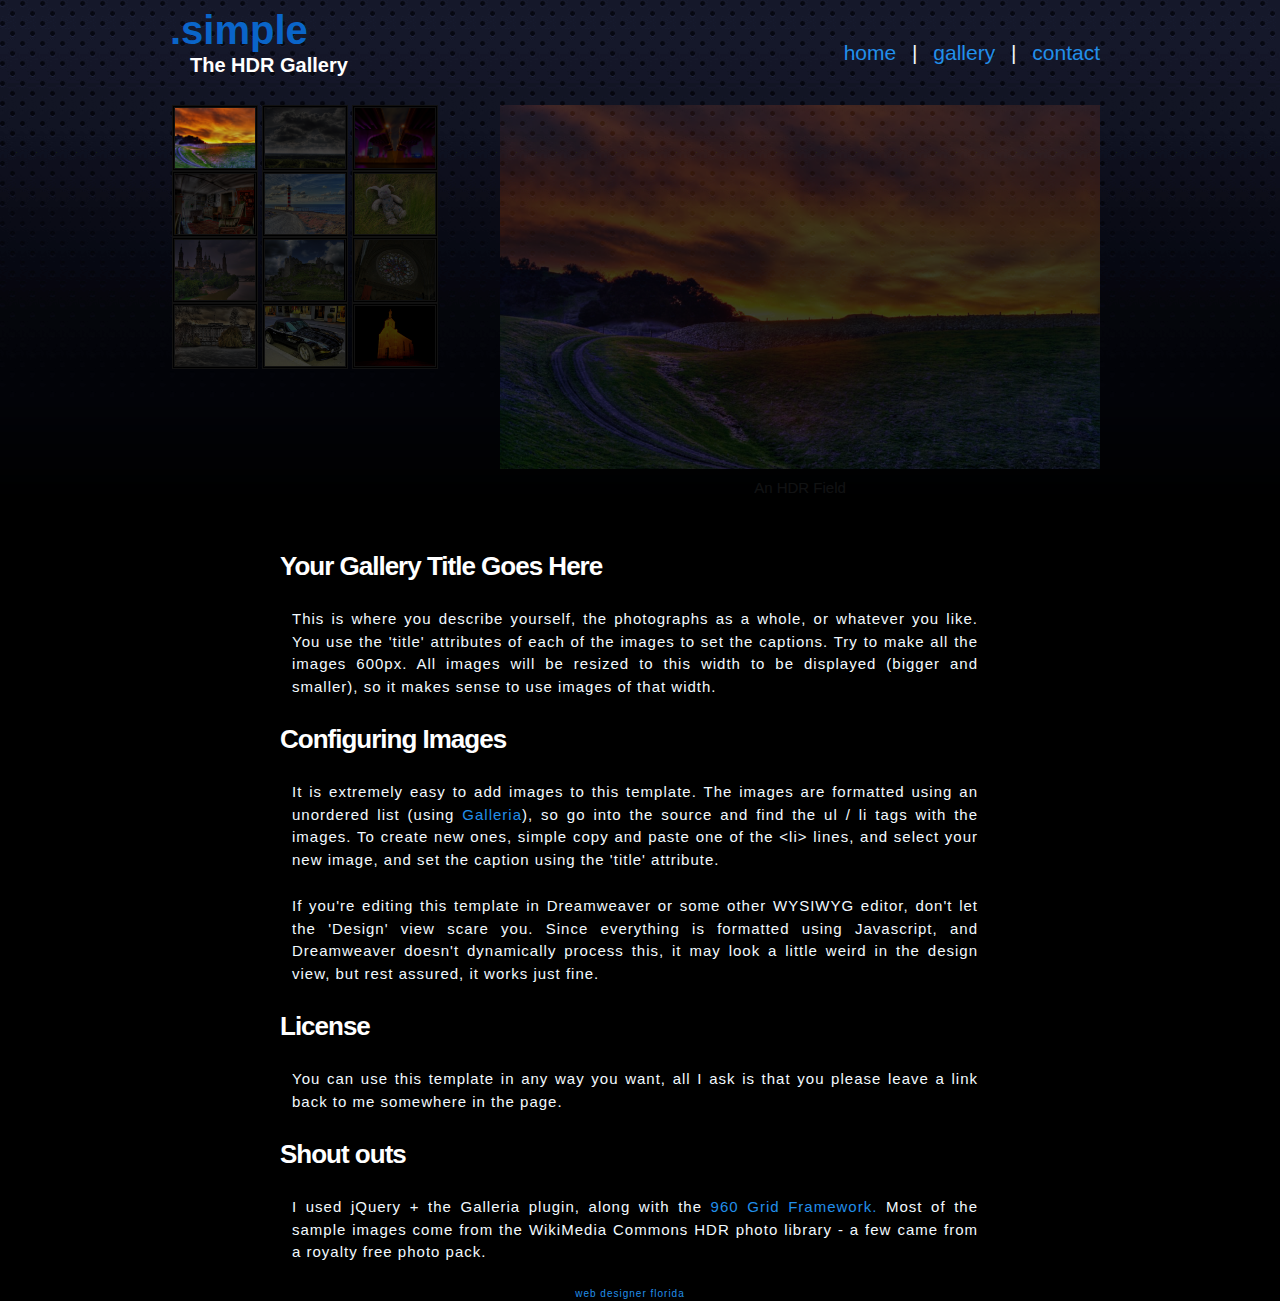
==== simplegallery/index.html @ ecec10f6 "template folder" ====
<!DOCTYPE html PUBLIC "-//W3C//DTD XHTML 1.1//EN" "http://www.w3.org/TR/xhtml11/DTD/xhtml11.dtd">
<html xmlns="http://www.w3.org/1999/xhtml">
<meta http-equiv="Content-Type" content="text/html; charset=utf-8" />
<head>
<link rel="stylesheet" type="text/css" media="all" href="css/reset.css" />
<link rel="stylesheet" type="text/css" media="all" href="css/text.css" />
<link rel="stylesheet" type="text/css" media="all" href="css/960.css" />
<link rel="stylesheet" type="text/css" media="all" href="css/style.css" />
<link href="css/galleria.css" rel="stylesheet" type="text/css" media="screen"> 

<script type="text/javascript" src="jquery-1.2.6.min.js"></script> 
<script type="text/javascript" src="jquery.galleria.js"></script> 
<script type="text/javascript"> 
jQuery(function($) { 

$('ul.gallery').galleria({
			history   : true, // activates the history object for bookmarking, back-button etc.
			clickNext : true, // helper for making the image clickable
			insert    : '#main_image', // the containing selector for our main image
			onImage   : function(image,caption,thumb) { // let's add some image effects for demonstration purposes
				
				// fade in the image & caption
				if(! ($.browser.mozilla && navigator.appVersion.indexOf("Win")!=-1) ) { // FF/Win fades large images terribly slow
					image.css('display','none').fadeIn(1000);
				}
				caption.css('display','none').fadeIn(600);
				
				// fetch the thumbnail container
				var _li = thumb.parents('li');
				
				// fade out inactive thumbnail
				_li.siblings().children('img.selected').fadeTo(500,0.3);
				
				// fade in active thumbnail
				thumb.fadeTo('fast',1).addClass('selected');
				
				// add a title for the clickable image
				image.attr('title','Next image >>');
			},
			onThumb : function(thumb) { // thumbnail effects goes here
				
				// fetch the thumbnail container
				var _li = thumb.parents('li');
				
				// if thumbnail is active, fade all the way.
				var _fadeTo = _li.is('.active') ? '1' : '0.3';
				
				// fade in the thumbnail when finnished loading
				thumb.css({display:'none',opacity:_fadeTo}).fadeIn(1000);
				
				// hover effects
				thumb.hover(
					function() { thumb.fadeTo('fast',1); },
					function() { _li.not('.active').children('img').fadeTo('fast',0.3); } // don't fade out if the parent is active
				)
			}
		});






}); 
</script>

<style media="screen,projection" type="text/css">
	
	/* BEGIN DEMO STYLE */

	.gallery li{width:80px;height:60px;border:3px double #111;margin: 0 2px;background:#000; float:left;}
	.gallery {width:300px;}

    </style>




<title>simpleGallery by Bryant Smith</title>
</head>

<body>


<div class="container_12" id="topContent">
    <div class="grid_4">
            <h1>.simple</h1>
            <h2>The HDR Gallery</h2>
    </div>
    <div class="grid_8" id="rightTopContent">
            <a href="#">home</a> |
            <a href="#">gallery</a> |
            <a href="#">contact</a>
    </div>
</div>


    <div class="clear">&nbsp;</div>

<div class="container_12">
<div class="grid_4">    
        <ul class="gallery"> 
			<li class="active"><img src="./images/1.jpg" title="An HDR Field" alt="1"></li> 
            <li><img src="./images/2.jpg" title="Nice Sky HDR" alt="2"></li> 
            <li><img src="./images/3.jpg" title="Cool Colors" alt="3"></li> 
            <li><img src="./images/4.jpg" title="A beautiful example of HDR on an Indoor scene" alt="4"></li> 
            <li><img src="./images/5.jpg" title="Sweet lighthouse photo displaying nice contrast" alt="5"></li> 
            <li><img src="./images/6.jpg" title="The Incredible HDR Bunny" alt="6"></li> 
            <li><img src="./images/7.jpg" title="Basílica del Pilar, Zaragoza, Aragón" alt="7"></li> 
            <li><img src="./images/8.jpg" title="Burg ehrenberg HDR photo" alt="8"></li> 
            <li><img src="./images/9.jpg" title="Angers-Cathédrale" alt="9"></li> 
            <li><img src="./images/10.jpg" title="Almost looks like a painting" alt="10"></li> 
            <li><img src="./images/11.jpg" title="BMW Z8" alt="11"></li> 
            <li><img src="./images/12.jpg" title="Awesome night HDR photo" alt="12"></li> 
		</ul>
        
	</div>
	<!-- end .grid_4 -->
	<div class="grid_8">

			<div id="main_image"></div>
	</div>
    </div>
    <div class="clear">&nbsp;</div>
    <div class="container_16">
    <div class="grid_2">
		<p>&nbsp;</p>
	</div>
    
      <div class="grid_12" id="galleryInformation">
		<h2>Your Gallery Title Goes Here</h2>
        <p>
			This is where you describe yourself, the photographs as a whole, or whatever you like.   You use the 'title' attributes of each of the images to set the captions.  Try to make all the images 600px.  All images will be resized to this width to be displayed (bigger and smaller), so it makes sense to use images of that width.
		</p>
        
      <h2>Configuring Images</h2>
       <p>
       It is extremely easy to add images to this template.  The images are formatted using an unordered list (using <a href="http://devkick.com/lab/galleria/">Galleria</a>), so go into the source and find the ul / li tags with the images.   To create new ones, simple copy and paste one of the &lt;li&gt; lines, and select your new image, and set the caption using the 'title' attribute.</p>
       
       <p>If you're editing this template in Dreamweaver or some other WYSIWYG editor, don't let the 'Design' view scare you.  Since everything is formatted using Javascript, and Dreamweaver doesn't dynamically process this, it may look a little weird in the design view, but rest assured, it works just fine.</p>
       
       
       <h2>License</h2>
       <p>You can use this template in any way you want, all I ask is that you please leave a link back to me somewhere in the page.</p>
       
       <h2>Shout outs</h2>
       <p>I used jQuery + the Galleria plugin, along with the <a href="http://960.gs/">960 Grid Framework.</a>   Most of the sample images come from the WikiMedia Commons HDR photo library - a few came from a royalty free photo pack.</p>
       
       
       
       <div id="footer"><a href="http://www.bryantsmith.com">web designer florida</a></div>
	</div>
    
        <div class="grid_2">
		<p>&nbsp;</p>
	</div>
    </div>
    
</div>

</body>
</html>
---- simplegallery/css/text.css ----
body{font:13px/1.5 Helvetica,Arial,'Liberation Sans',FreeSans,sans-serif}a:focus{outline:1px dotted invert}hr{border:0 #ccc solid;border-top-width:1px;clear:both;height:0}h1{font-size:25px}h2{font-size:23px}h3{font-size:21px}h4{font-size:19px}h5{font-size:17px}h6{font-size:15px}ol{list-style:decimal}ul{list-style:square}li{margin-left:30px}p,dl,hr,h1,h2,h3,h4,h5,h6,ol,ul,pre,table,address,fieldset{margin-bottom:20px}
---- simplegallery/css/960.css ----
.container_12,.container_16{margin-left:auto;margin-right:auto;width:960px}.grid_1,.grid_2,.grid_3,.grid_4,.grid_5,.grid_6,.grid_7,.grid_8,.grid_9,.grid_10,.grid_11,.grid_12,.grid_13,.grid_14,.grid_15,.grid_16{display:inline;float:left;margin-left:10px;margin-right:10px}.container_12 .grid_3,.container_16 .grid_4{width:220px}.container_12 .grid_6,.container_16 .grid_8{width:460px}.container_12 .grid_9,.container_16 .grid_12{width:700px}.container_12 .grid_12,.container_16 .grid_16{width:940px}.alpha{margin-left:0}.omega{margin-right:0}.container_12 .grid_1{width:60px}.container_12 .grid_2{width:140px}.container_12 .grid_4{width:300px}.container_12 .grid_5{width:380px}.container_12 .grid_7{width:540px}.container_12 .grid_8{width:620px}.container_12 .grid_10{width:780px}.container_12 .grid_11{width:860px}.container_16 .grid_1{width:40px}.container_16 .grid_2{width:100px}.container_16 .grid_3{width:160px}.container_16 .grid_5{width:280px}.container_16 .grid_6{width:340px}.container_16 .grid_7{width:400px}.container_16 .grid_9{width:520px}.container_16 .grid_10{width:580px}.container_16 .grid_11{width:640px}.container_16 .grid_13{width:760px}.container_16 .grid_14{width:820px}.container_16 .grid_15{width:880px}.container_12 .prefix_3,.container_16 .prefix_4{padding-left:240px}.container_12 .prefix_6,.container_16 .prefix_8{padding-left:480px}.container_12 .prefix_9,.container_16 .prefix_12{padding-left:720px}.container_12 .prefix_1{padding-left:80px}.container_12 .prefix_2{padding-left:160px}.container_12 .prefix_4{padding-left:320px}.container_12 .prefix_5{padding-left:400px}.container_12 .prefix_7{padding-left:560px}.container_12 .prefix_8{padding-left:640px}.container_12 .prefix_10{padding-left:800px}.container_12 .prefix_11{padding-left:880px}.container_16 .prefix_1{padding-left:60px}.container_16 .prefix_2{padding-left:120px}.container_16 .prefix_3{padding-left:180px}.container_16 .prefix_5{padding-left:300px}.container_16 .prefix_6{padding-left:360px}.container_16 .prefix_7{padding-left:420px}.container_16 .prefix_9{padding-left:540px}.container_16 .prefix_10{padding-left:600px}.container_16 .prefix_11{padding-left:660px}.container_16 .prefix_13{padding-left:780px}.container_16 .prefix_14{padding-left:840px}.container_16 .prefix_15{padding-left:900px}.container_12 .suffix_3,.container_16 .suffix_4{padding-right:240px}.container_12 .suffix_6,.container_16 .suffix_8{padding-right:480px}.container_12 .suffix_9,.container_16 .suffix_12{padding-right:720px}.container_12 .suffix_1{padding-right:80px}.container_12 .suffix_2{padding-right:160px}.container_12 .suffix_4{padding-right:320px}.container_12 .suffix_5{padding-right:400px}.container_12 .suffix_7{padding-right:560px}.container_12 .suffix_8{padding-right:640px}.container_12 .suffix_10{padding-right:800px}.container_12 .suffix_11{padding-right:880px}.container_16 .suffix_1{padding-right:60px}.container_16 .suffix_2{padding-right:120px}.container_16 .suffix_3{padding-right:180px}.container_16 .suffix_5{padding-right:300px}.container_16 .suffix_6{padding-right:360px}.container_16 .suffix_7{padding-right:420px}.container_16 .suffix_9{padding-right:540px}.container_16 .suffix_10{padding-right:600px}.container_16 .suffix_11{padding-right:660px}.container_16 .suffix_13{padding-right:780px}.container_16 .suffix_14{padding-right:840px}.container_16 .suffix_15{padding-right:900px}.clear{clear:both;display:block;overflow:hidden;visibility:hidden;width:0;height:0}.clearfix:after{clear:both;content:'.';display:block;visibility:hidden;height:0}.clearfix{display:inline-block}* html .clearfix{height:1%}.clearfix{display:block}
---- simplegallery/css/style.css ----
/* A Free Design by Bryant Smith (bryantsmith.com) */

html, body {
text-align: center;
}
p {text-align: left;}

body {
	margin: 0;
	padding: 0;
	font-family:  Arial, Helvetica, sans-serif;
	font-size: 13px;
	color: #F1F5F8;
  background: #000000 url(../images/background.png) repeat-x;
}
*
{
  margin: 0 auto 0 auto;
 text-align:left;}


#galleryInformation
{
font-family:Palatino Linotype, Franklin Gothic Medium, Arial;
padding:0px;
margin:0px;
padding-top:30px;
font-size:15px;
letter-spacing:1px;
}


#galleryInformation h2
{
margin-top:8px;
font-family:Palatino Linotype, Franklin Gothic Medium, Arial;
font-size:26px;
padding:0px;
letter-spacing:-1px;
}


#galleryInformation p
{
color:#F2FAFF;
padding:2px;
padding-left:12px;
text-align:justify;
}


h1
{
color:#0A65C9;
font-size:40px;
font-weight:bold;
padding:0px;
margin:0px;
}
h2
{
padding:0px;
padding-left:20px;
margin-top:-10px;
color:#FFFFFF;
font-size:20px;
font-weight:bold;
}


/* Overwritting some Galleria settings */
    #main_image{margin:0px auto 10px auto;}
    #main_image img{margin-bottom:2px; height:auto;width:600px;}

	
	.galleria_wrapper, .galleria_container
	{
	text-align:center;
	}
	
	.caption
	{
	color:#EEF7FD;
	font-size:15px;
	}
	
	#topContent
	{
	height:105px;
	}
	
	#topContent #rightTopContent
	{
	font-family:Palatino Linotype, Franklin Gothic Medium, Arial;
	line-height:105px;
	font-size:21px;
	text-align:right;
	}
	
	#topContent #rightTopContent a
	{
	margin-right:10px;
	margin-left:10px;
	}
	#topContent #rightTopContent a:hover
	{
		border-bottom:1px dashed #0247AE;
	}
	
a, a:visited
{
color:#228FEA;
text-decoration:none;
}

a:hover
{
color:#AACAF9;
border-bottom:1px dashed #228FEA;
}


#footer
{
text-align:center;
font-size:10px;
color: #228FEA;

}
---- simplegallery/css/galleria.css ----
.galleria{list-style:none;width:200px}
.galleria li{display:block;width:80px;height:80px;overflow:hidden;float:left;margin:0 10px 10px 0}
.galleria li a{display:none}
.galleria li div{position:absolute;display:none;top:0;left:180px}
.galleria li div img{cursor:pointer}
.galleria li.active div img,.galleria li.active div{display:block}
.galleria li img.thumb{cursor:pointer;top:auto;left:auto;display:block;width:auto;height:auto}
.galleria li .caption{display:block;padding-top:.5em}
* html .galleria li div span{width:400px} /* MSIE bug */
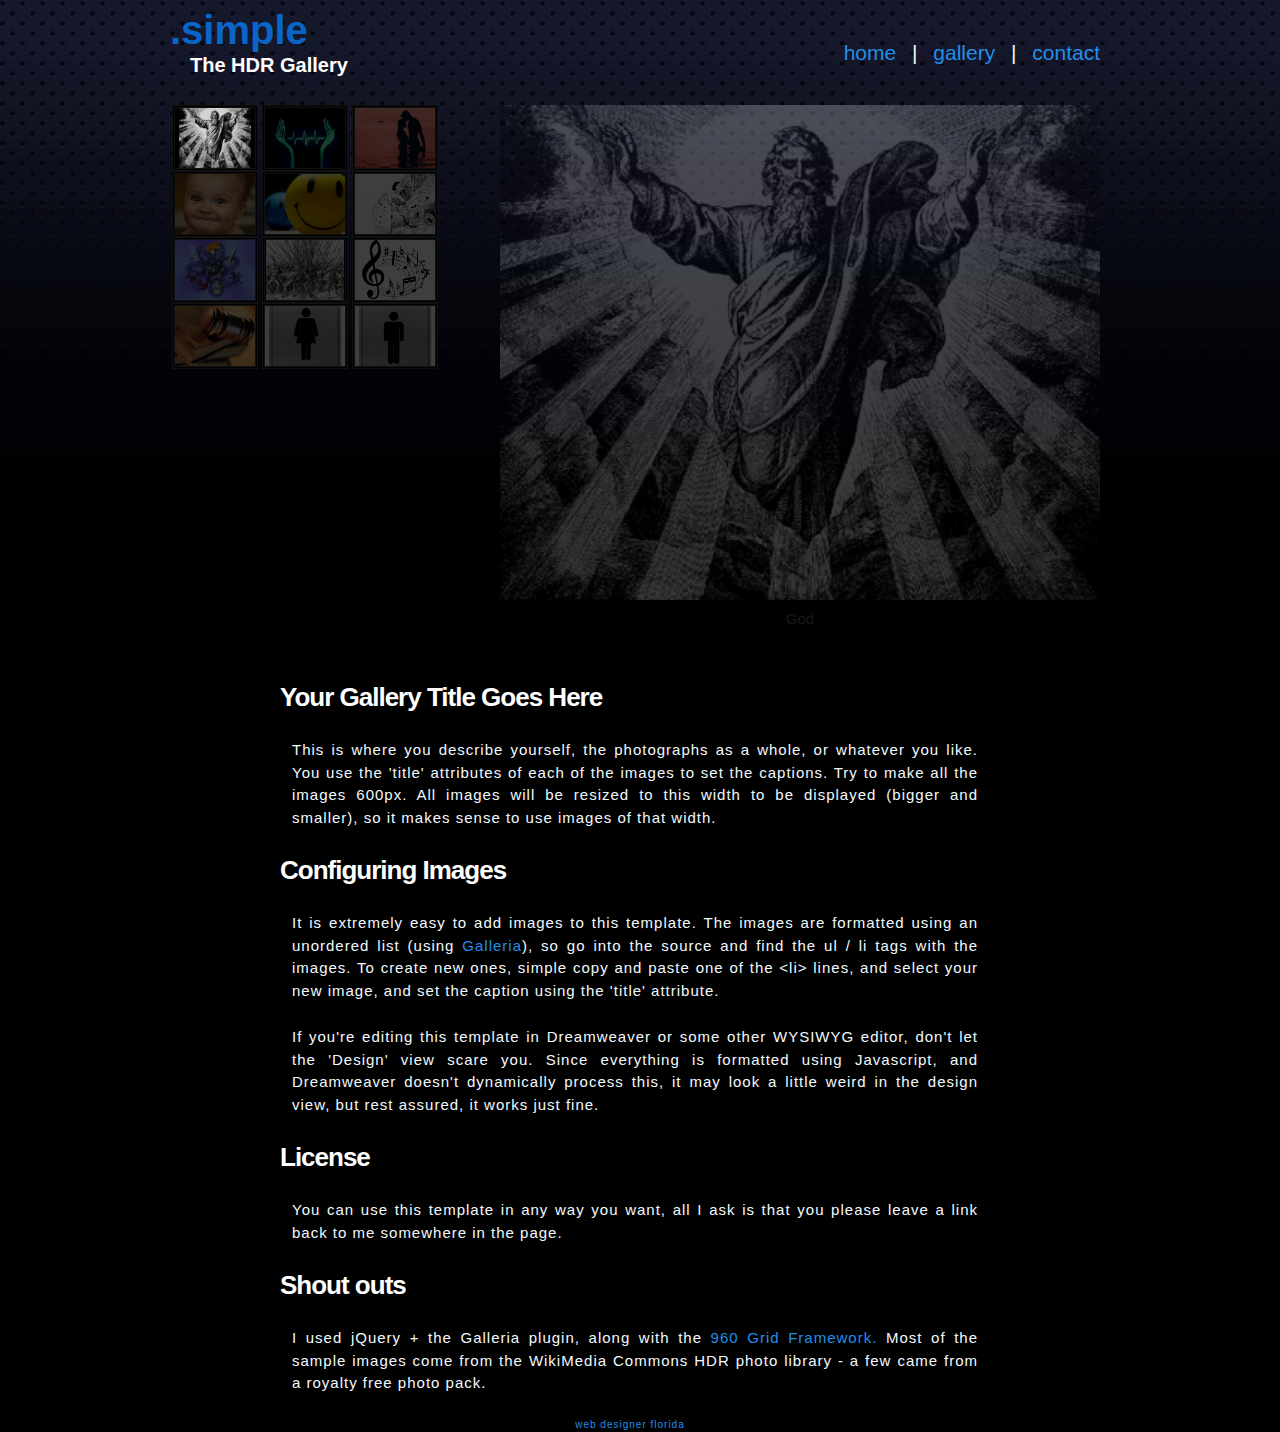
==== commit 3f0f8c97: "edit imagenes and menu" ====
--- a/simplegallery/index.html
+++ b/simplegallery/index.html
@@ -100,18 +100,18 @@
 <div class="container_12">
 <div class="grid_4">    
         <ul class="gallery"> 
-			<li class="active"><img src="./images/1.jpg" title="An HDR Field" alt="1"></li> 
-            <li><img src="./images/2.jpg" title="Nice Sky HDR" alt="2"></li> 
-            <li><img src="./images/3.jpg" title="Cool Colors" alt="3"></li> 
-            <li><img src="./images/4.jpg" title="A beautiful example of HDR on an Indoor scene" alt="4"></li> 
-            <li><img src="./images/5.jpg" title="Sweet lighthouse photo displaying nice contrast" alt="5"></li> 
-            <li><img src="./images/6.jpg" title="The Incredible HDR Bunny" alt="6"></li> 
-            <li><img src="./images/7.jpg" title="Basílica del Pilar, Zaragoza, Aragón" alt="7"></li> 
-            <li><img src="./images/8.jpg" title="Burg ehrenberg HDR photo" alt="8"></li> 
-            <li><img src="./images/9.jpg" title="Angers-Cathédrale" alt="9"></li> 
-            <li><img src="./images/10.jpg" title="Almost looks like a painting" alt="10"></li> 
-            <li><img src="./images/11.jpg" title="BMW Z8" alt="11"></li> 
-            <li><img src="./images/12.jpg" title="Awesome night HDR photo" alt="12"></li> 
+			<li class="active"><img src="./images/1.jpg" title=" God " alt="1"></li> 
+            <li><img src="./images/2.jpg" title="Life" alt="2"></li> 
+            <li><img src="./images/3.jpg" title="Love" alt="3"></li> 
+            <li><img src="./images/4.jpg" title="Humor" alt="4"></li> 
+            <li><img src="./images/5.jpg" title="Happiness" alt="5"></li> 
+            <li><img src="./images/6.jpg" title="Art" alt="6"></li> 
+            <li><img src="./images/7.jpg" title="Science" alt="7"></li> 
+            <li><img src="./images/8.jpg" title="War" alt="8"></li> 
+            <li><img src="./images/9.jpg" title="Music" alt="9"></li> 
+            <li><img src="./images/10.jpg" title="Politics" alt="10"></li> 
+            <li><img src="./images/11.jpg" title="Women" alt="11"></li> 
+            <li><img src="./images/12.jpg" title="Men" alt="12"></li> 
 		</ul>
         
 	</div>
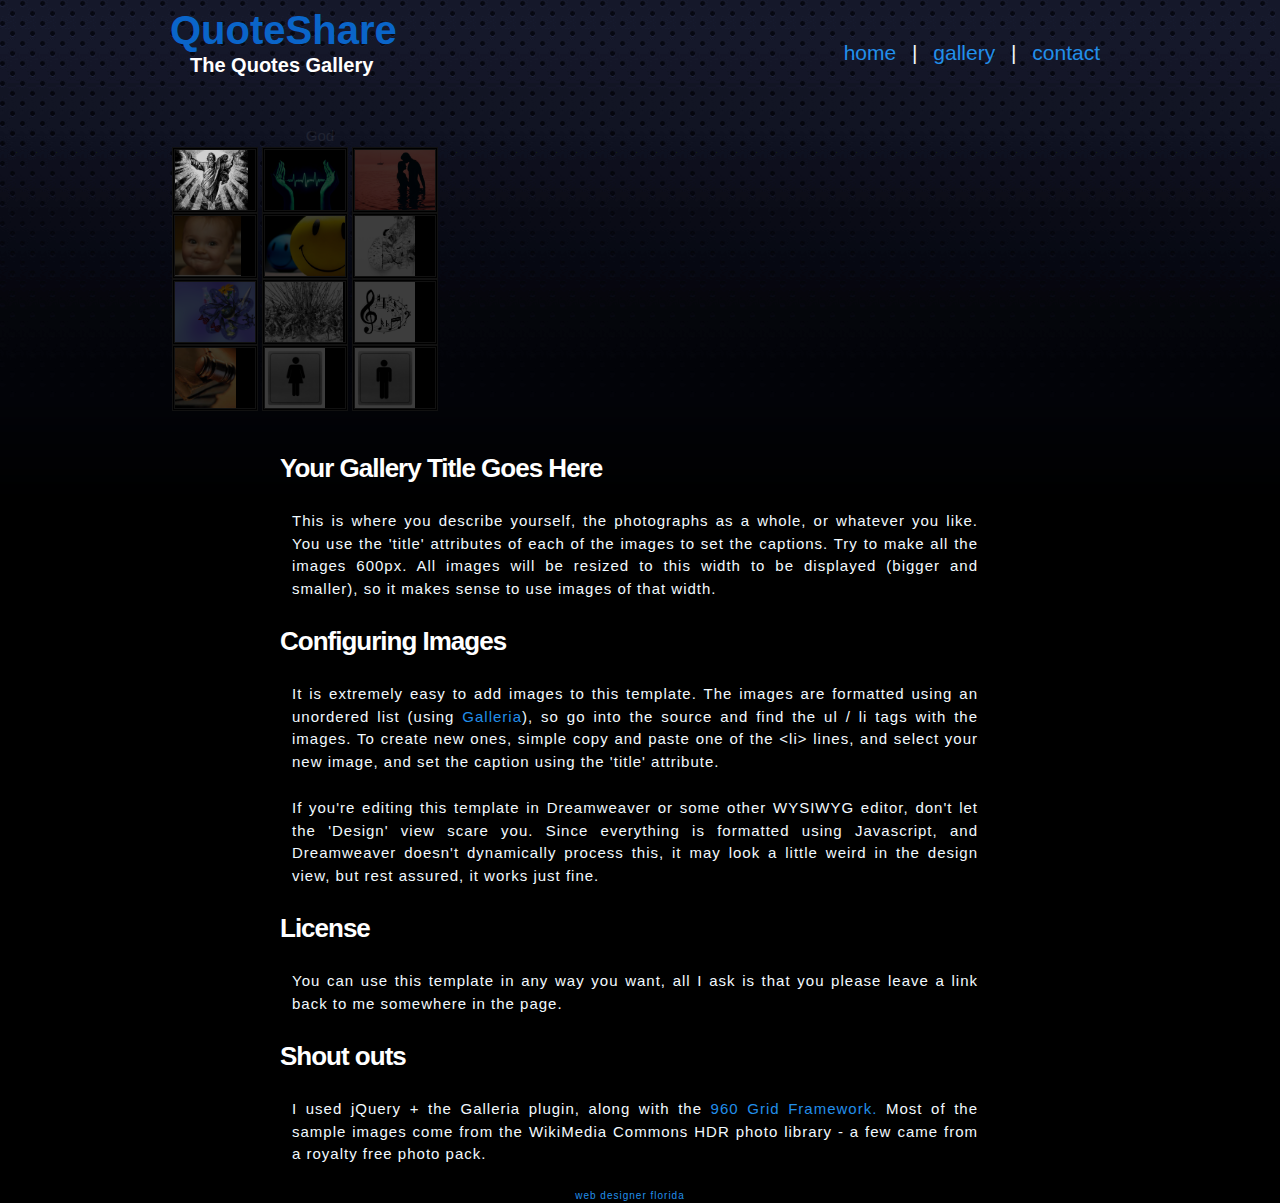
==== commit 282c9f4a: "Abi" ====
--- a/simplegallery/index.html
+++ b/simplegallery/index.html
@@ -10,7 +10,11 @@
 
 <script type="text/javascript" src="jquery-1.2.6.min.js"></script> 
 <script type="text/javascript" src="jquery.galleria.js"></script> 
-<script type="text/javascript"> 
+<script type="text/javascript">
+
+$(document).ready(function(){
+	$(".replaced").hide();
+}); 
 jQuery(function($) { 
 
 $('ul.gallery').galleria({
@@ -84,10 +88,10 @@
 
 <div class="container_12" id="topContent">
     <div class="grid_4">
-            <h1>.simple</h1>
-            <h2>The HDR Gallery</h2>
+            <h1>QuoteShare</h1>
+            <h2>The Quotes Gallery</h2>
     </div>
-    <div class="grid_8" id="rightTopContent">
+    <div class="grid_8" id="rightTopContent"> 
             <a href="#">home</a> |
             <a href="#">gallery</a> |
             <a href="#">contact</a>
@@ -116,11 +120,11 @@
         
 	</div>
 	<!-- end .grid_4 -->
-	<div class="grid_8">
+	<!-- <div class="grid_8">
 
 			<div id="main_image"></div>
-	</div>
-    </div>
+	</div> -->
+    </div> 
     <div class="clear">&nbsp;</div>
     <div class="container_16">
     <div class="grid_2">
--- a/simplegallery/css/style.css
+++ b/simplegallery/css/style.css
@@ -4,6 +4,11 @@
 text-align: center;
 }
 p {text-align: left;}
+
+img{
+	width: 0px;
+	height: 0px;
+}
 
 body {
 	margin: 0;
